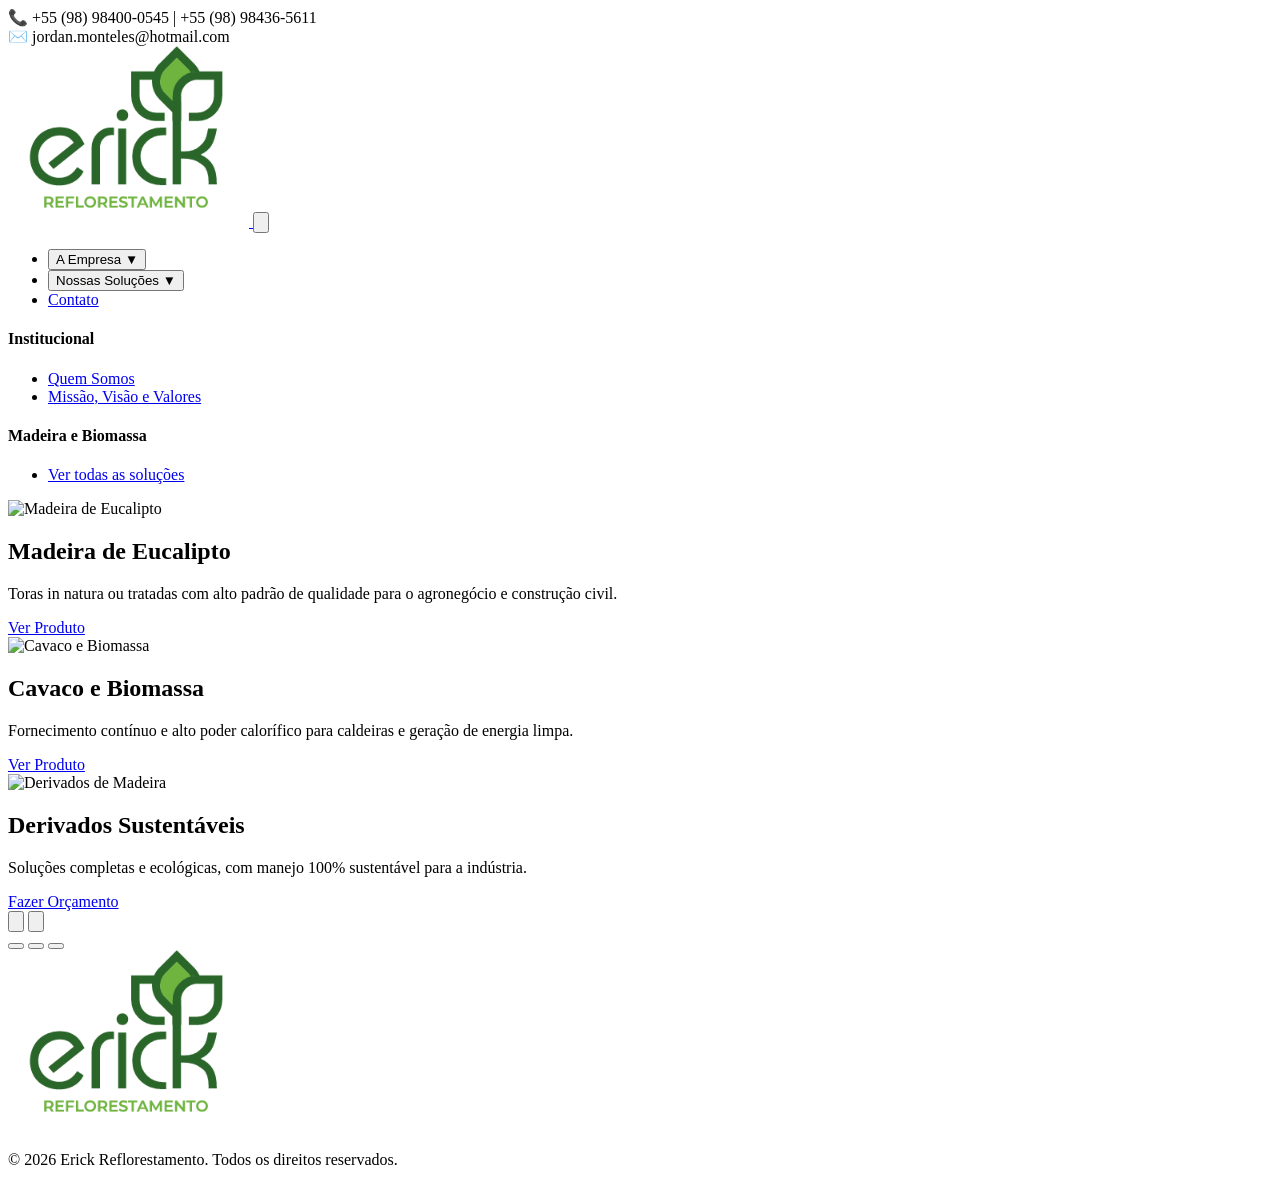
==== index.html @ 0deb80ba "Correçao mobile-first" ====
<!DOCTYPE html>
<html lang="pt-BR">
<head>
    <meta charset="UTF-8">
    <meta name="viewport" content="width=device-width, initial-scale=1.0">
    <title>Início | Erick Reflorestamento</title>
    <script src="https://cdn.tailwindcss.com"></script>
    <script>
        tailwind.config = {
            theme: { extend: { colors: { verde: { escuro: '#2C5E2A', claro: '#6EB936' }, azul: { topo: '#0B1E36' } } } }
        }
    </script>
</head>
<body class="font-sans antialiased text-gray-800 bg-gray-50 overflow-x-hidden">

    <!-- Cabeçalho Fixo no Topo -->
    <header class="sticky top-0 z-50 w-full shadow-md">
        <!-- Topbar Compacta para Mobile -->
        <div class="bg-azul-topo text-white text-xs md:text-sm py-2 px-4 md:px-12 flex flex-col md:flex-row justify-between md:justify-end items-center gap-2 md:gap-4 border-b border-blue-900 md:border-none">
            <div class="flex items-center gap-2"><span>📞 +55 (98) 98400-0545 | +55 (98) 98436-5611</span></div>
            <div class="flex items-center gap-2"><span>✉️ jordan.monteles@hotmail.com</span></div>
        </div>

        <!-- Navbar Principal -->
        <nav class="bg-white relative">
            <div class="container mx-auto px-4 md:px-12 py-3 md:py-4 flex justify-between items-center">
                <a href="index.html">
                    <img src="static/img/WhatsApp Image 2026-08-21 at 15.38.13.jpeg" alt="Logo Erick Reflorestamento" class="h-16 md:h-24 object-contain transition-transform duration-300 hover:scale-105">
                </a>
                <button id="btn-mobile" onclick="toggleMobileMenu()" class="md:hidden text-verde-escuro focus:outline-none">
                    <svg class="w-8 h-8" fill="none" stroke="currentColor" viewBox="0 0 24 24"><path stroke-linecap="round" stroke-linejoin="round" stroke-width="2" d="M4 6h16M4 12h16M4 18h16"></path></svg>
                </button>
                <ul id="nav-links" class="hidden absolute top-full left-0 w-full bg-white shadow-md md:shadow-none md:static md:w-auto md:bg-transparent md:flex flex-col md:flex-row items-start md:items-center space-y-4 md:space-y-0 space-x-0 md:space-x-8 text-gray-700 font-medium text-lg p-6 md:p-0 border-t border-gray-100 md:border-none">
                    <li class="w-full md:w-auto"><button onclick="toggleMenu('menu-empresa')" class="w-full flex justify-between items-center hover:text-verde-claro transition-colors">A Empresa <span class="ml-1 text-xs">▼</span></button></li>
                    <li class="w-full md:w-auto"><button onclick="toggleMenu('menu-solucoes')" class="w-full flex justify-between items-center hover:text-verde-claro transition-colors">Nossas Soluções <span class="ml-1 text-xs">▼</span></button></li>
                    <li class="w-full md:w-auto"><a href="contato.html" class="block w-full hover:text-verde-claro transition-colors">Contato</a></li>
                </ul>
            </div>
            
            <div id="menu-empresa" class="hidden absolute w-full bg-white shadow-lg border-t border-gray-100 left-0">
                <div class="container mx-auto px-6 md:px-12 py-8 grid grid-cols-1 md:grid-cols-2 gap-8">
                    <div>
                        <h4 class="text-verde-claro font-bold mb-4 border-b pb-2">Institucional</h4>
                        <ul class="space-y-2 text-gray-600 text-base">
                            <li><a href="empresa.html#quem-somos" class="hover:text-verde-escuro block py-1">Quem Somos</a></li>
                            <li><a href="empresa.html#missao" class="hover:text-verde-escuro block py-1">Missão, Visão e Valores</a></li>
                        </ul>
                    </div>
                </div>
            </div>
            <div id="menu-solucoes" class="hidden absolute w-full bg-white shadow-lg border-t border-gray-100 left-0">
                <div class="container mx-auto px-6 md:px-12 py-8 grid grid-cols-1 md:grid-cols-2 gap-8">
                    <div>
                        <h4 class="text-verde-claro font-bold mb-4 border-b pb-2">Madeira e Biomassa</h4>
                        <ul class="space-y-2 text-gray-600 text-base">
                            <li><a href="solucoes.html" class="hover:text-verde-escuro block py-1">Ver todas as soluções</a></li>
                        </ul>
                    </div>
                </div>
            </div>
        </nav>
    </header>

    <!-- Banner Carrossel Inicial -->
    <section class="relative w-full h-[65vh] md:h-[600px] overflow-hidden group mt-0">
        <div id="hero-carousel" class="flex w-full h-full transition-transform duration-700 ease-in-out" style="transform: translateX(0%);">
            <div class="w-full h-full flex-shrink-0 relative">
                <img src="https://images.unsplash.com/photo-1513836279014-a89f7a76ae86?q=80&w=688&auto=format&fit=crop&ixlib=rb-4.1.0&ixid=M3wxMjA3fDB8MHxwaG90by1wYWdlfHx8fGVufDB8fHx8fA%3D%3D" alt="Madeira de Eucalipto" class="w-full h-full object-cover">
                <div class="absolute inset-0 bg-black bg-opacity-60 flex flex-col justify-center items-center text-center px-4 md:px-6">
                    <h1 class="text-3xl md:text-6xl font-bold text-white mb-2 md:mb-4 reveal opacity-0 translate-y-10 transition-all duration-1000 ease-out">Madeira de Eucalipto</h1>
                    <p class="text-sm md:text-xl text-gray-200 max-w-2xl mx-auto mb-6 md:mb-8 reveal opacity-0 translate-y-10 transition-all duration-1000 ease-out" style="transition-delay: 200ms;">Toras in natura ou tratadas com alto padrão de qualidade para o agronegócio e construção civil.</p>
                    <a href="solucoes.html" class="bg-verde-claro text-white font-bold py-2.5 px-6 md:py-3 md:px-8 rounded hover:bg-white hover:text-verde-escuro transition-colors duration-300 shadow-lg transform hover:-translate-y-1 text-sm md:text-base">Ver Produto</a>
                </div>
            </div>

            <div class="w-full h-full flex-shrink-0 relative">
                <img src="https://images.unsplash.com/photo-1617460055001-2167c227cb7b?q=80&w=1170&auto=format&fit=crop&ixlib=rb-4.1.0&ixid=M3wxMjA3fDB8MHxwaG90by1wYWdlfHx8fGVufDB8fHx8fA%3D%3D" alt="Cavaco e Biomassa" class="w-full h-full object-cover">
                <div class="absolute inset-0 bg-black bg-opacity-60 flex flex-col justify-center items-center text-center px-4 md:px-6">
                    <h2 class="text-3xl md:text-6xl font-bold text-white mb-2 md:mb-4">Cavaco e Biomassa</h2>
                    <p class="text-sm md:text-xl text-gray-200 max-w-2xl mx-auto mb-6 md:mb-8">Fornecimento contínuo e alto poder calorífico para caldeiras e geração de energia limpa.</p>
                    <a href="solucoes.html" class="bg-verde-claro text-white font-bold py-2.5 px-6 md:py-3 md:px-8 rounded hover:bg-white hover:text-verde-escuro transition-colors duration-300 shadow-lg transform hover:-translate-y-1 text-sm md:text-base">Ver Produto</a>
                </div>
            </div>

            <div class="w-full h-full flex-shrink-0 relative">
                <img src="https://images.unsplash.com/photo-1634672652995-ee7525bce595?q=80&w=1171&auto=format&fit=crop&ixlib=rb-4.1.0&ixid=M3wxMjA3fDB8MHxwaG90by1wYWdlfHx8fGVufDB8fHx8fA%3D%3D" alt="Derivados de Madeira" class="w-full h-full object-cover">
                <div class="absolute inset-0 bg-black bg-opacity-60 flex flex-col justify-center items-center text-center px-4 md:px-6">
                    <h2 class="text-3xl md:text-6xl font-bold text-white mb-2 md:mb-4">Derivados Sustentáveis</h2>
                    <p class="text-sm md:text-xl text-gray-200 max-w-2xl mx-auto mb-6 md:mb-8">Soluções completas e ecológicas, com manejo 100% sustentável para a indústria.</p>
                    <a href="contato.html" class="bg-verde-claro text-white font-bold py-2.5 px-6 md:py-3 md:px-8 rounded hover:bg-white hover:text-verde-escuro transition-colors duration-300 shadow-lg transform hover:-translate-y-1 text-sm md:text-base">Fazer Orçamento</a>
                </div>
            </div>
        </div>

        <button onclick="prevHeroSlide()" class="absolute top-1/2 left-2 md:left-8 -translate-y-1/2 bg-white/20 hover:bg-white/50 text-white p-3 md:p-4 rounded-full transition-all focus:outline-none z-10">
            <svg class="w-6 h-6 md:w-8 md:h-8" fill="none" stroke="currentColor" viewBox="0 0 24 24"><path stroke-linecap="round" stroke-linejoin="round" stroke-width="2" d="M15 19l-7-7 7-7"></path></svg>
        </button>
        <button onclick="nextHeroSlide()" class="absolute top-1/2 right-2 md:right-8 -translate-y-1/2 bg-white/20 hover:bg-white/50 text-white p-3 md:p-4 rounded-full transition-all focus:outline-none z-10">
            <svg class="w-6 h-6 md:w-8 md:h-8" fill="none" stroke="currentColor" viewBox="0 0 24 24"><path stroke-linecap="round" stroke-linejoin="round" stroke-width="2" d="M9 5l7 7-7 7"></path></svg>
        </button>
        
        <div class="absolute bottom-6 md:bottom-8 left-1/2 -translate-x-1/2 flex space-x-3 z-10">
            <button onclick="goToSlide(0)" class="hero-dot w-3 h-3 md:w-4 md:h-4 rounded-full bg-verde-claro transition-all"></button>
            <button onclick="goToSlide(1)" class="hero-dot w-3 h-3 md:w-4 md:h-4 rounded-full bg-white/50 hover:bg-white transition-all"></button>
            <button onclick="goToSlide(2)" class="hero-dot w-3 h-3 md:w-4 md:h-4 rounded-full bg-white/50 hover:bg-white transition-all"></button>
        </div>
    </section>

    <footer class="bg-gray-900 text-white py-8 md:py-12 border-t-4 border-verde-claro">
        <div class="container mx-auto px-6 md:px-12 flex flex-col md:flex-row justify-between items-center gap-6">
            <div class="flex flex-col items-center md:items-start">
                <img src="static/img/WhatsApp Image 2026-08-21 at 15.38.13.jpeg" alt="Logo Erick Reflorestamento" class="h-10 md:h-16 object-contain bg-white p-2 rounded mb-2 md:mb-4">
            </div>
            <div class="text-center md:text-right text-xs md:text-sm text-gray-400">
                <p>&copy; 2026 Erick Reflorestamento. Todos os direitos reservados.</p>
            </div>
        </div>
    </footer>

    <script src="static/js/main.js"></script>
    <script>
        window.addEventListener('load', function() {
            if (!window.location.hash) { window.scrollTo(0, 0); }
        });
    </script>
</body>
</html>
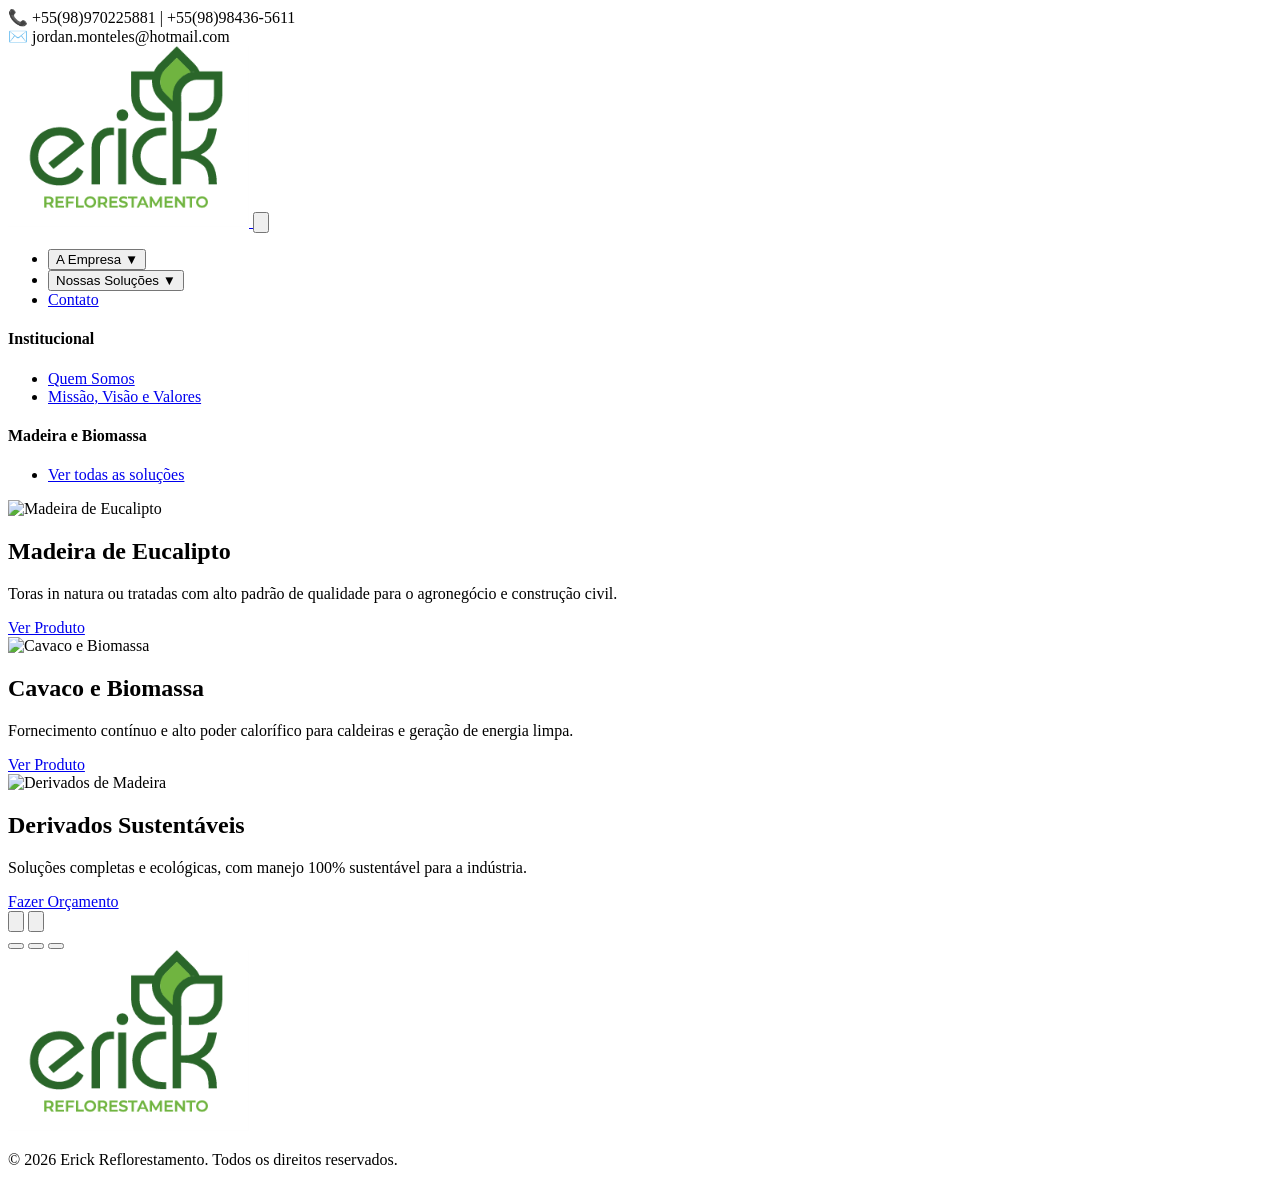
==== commit 1ddae27b: "Modelo final" ====
--- a/index.html
+++ b/index.html
@@ -17,7 +17,7 @@
     <header class="sticky top-0 z-50 w-full shadow-md">
         <!-- Topbar Compacta para Mobile -->
         <div class="bg-azul-topo text-white text-xs md:text-sm py-2 px-4 md:px-12 flex flex-col md:flex-row justify-between md:justify-end items-center gap-2 md:gap-4 border-b border-blue-900 md:border-none">
-            <div class="flex items-center gap-2"><span>📞 +55 (98) 98400-0545 | +55 (98) 98436-5611</span></div>
+            <div class="flex items-center gap-2"><span>📞 +55(98)970225881 | +55(98)98436-5611</span></div>
             <div class="flex items-center gap-2"><span>✉️ jordan.monteles@hotmail.com</span></div>
         </div>
 
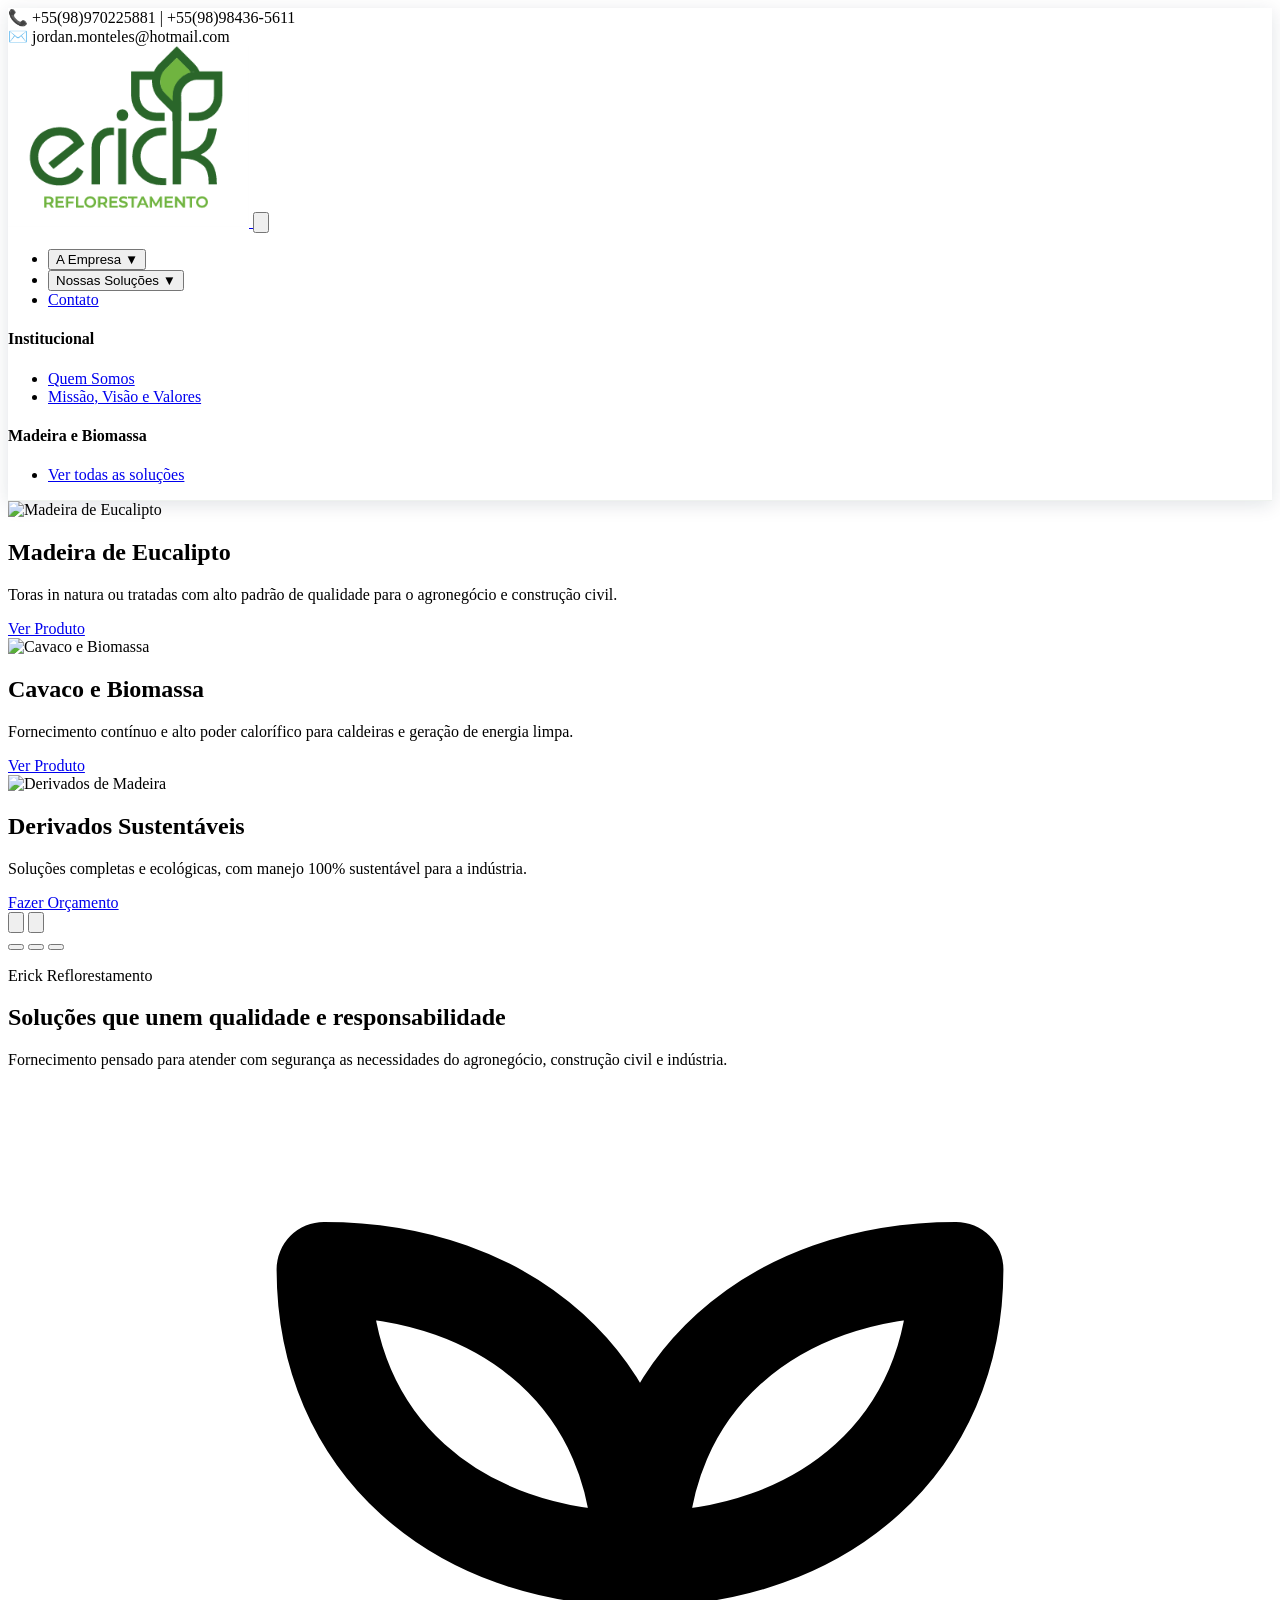
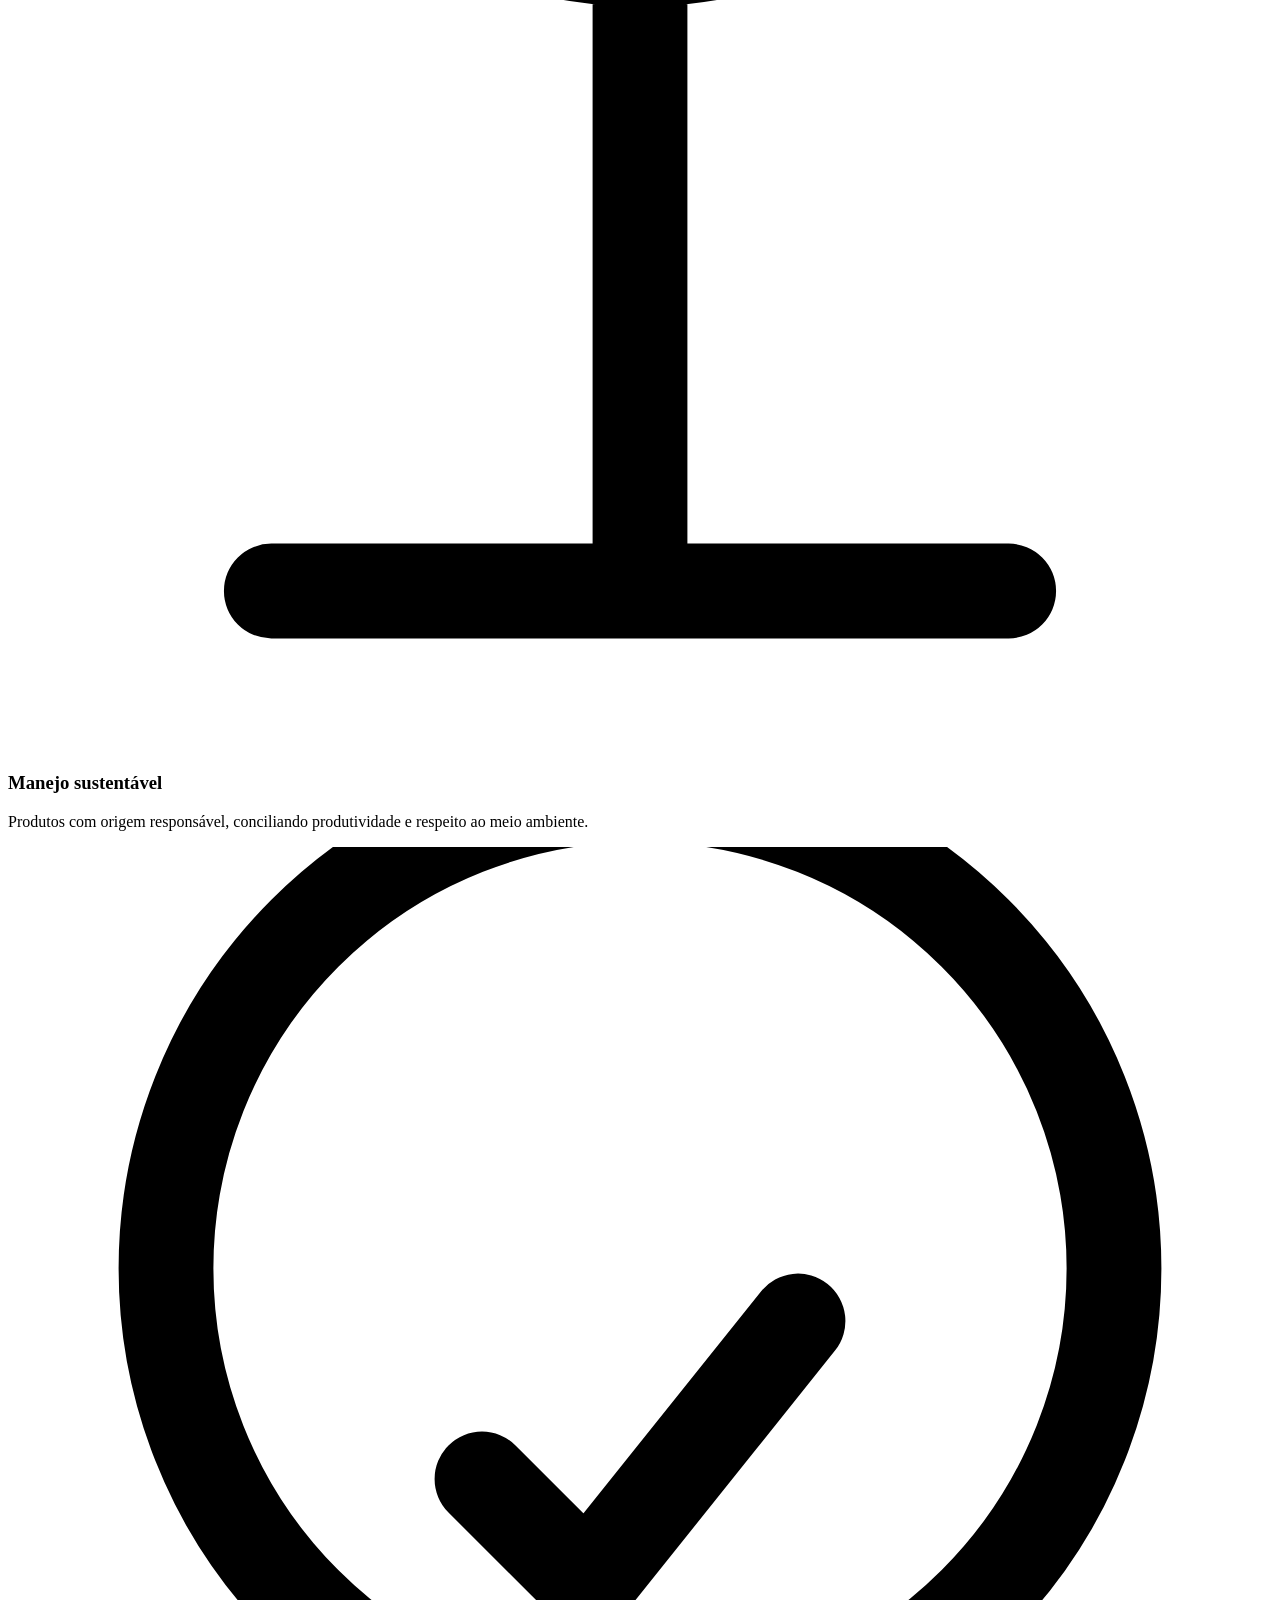
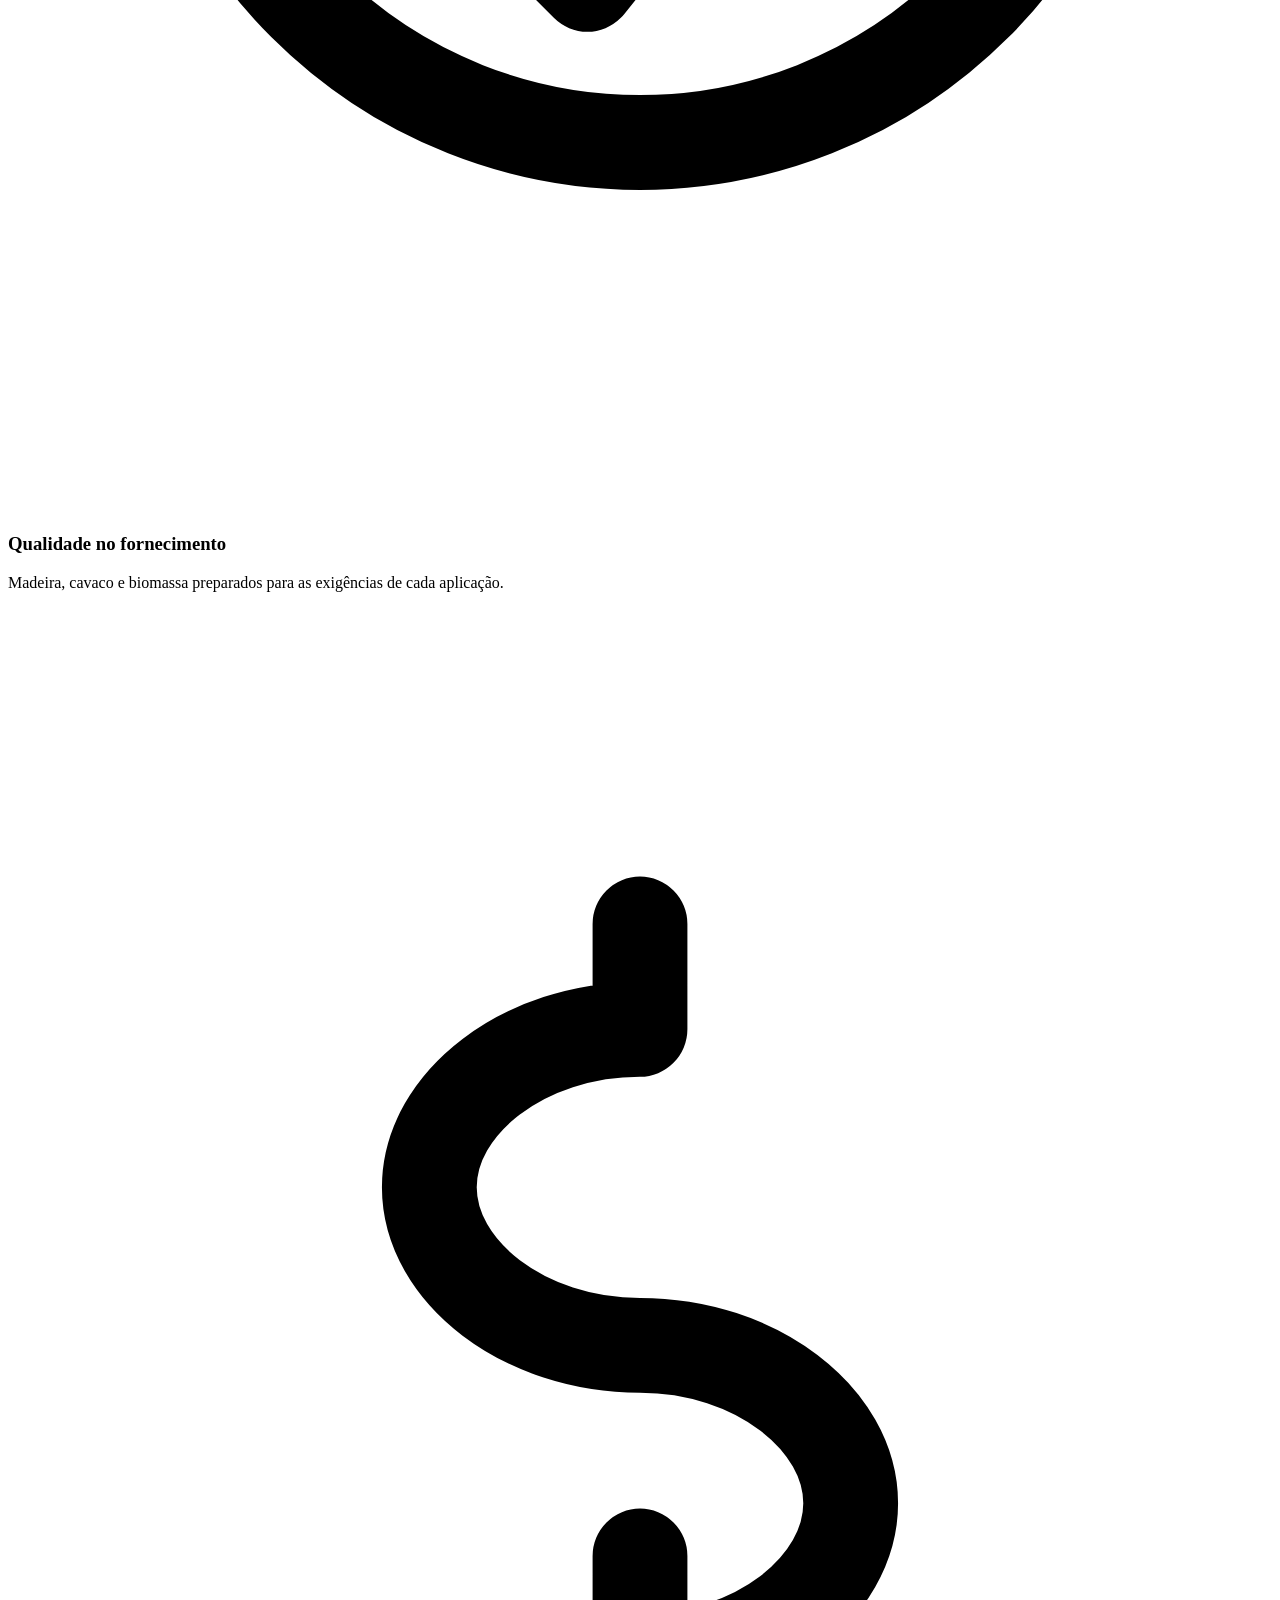
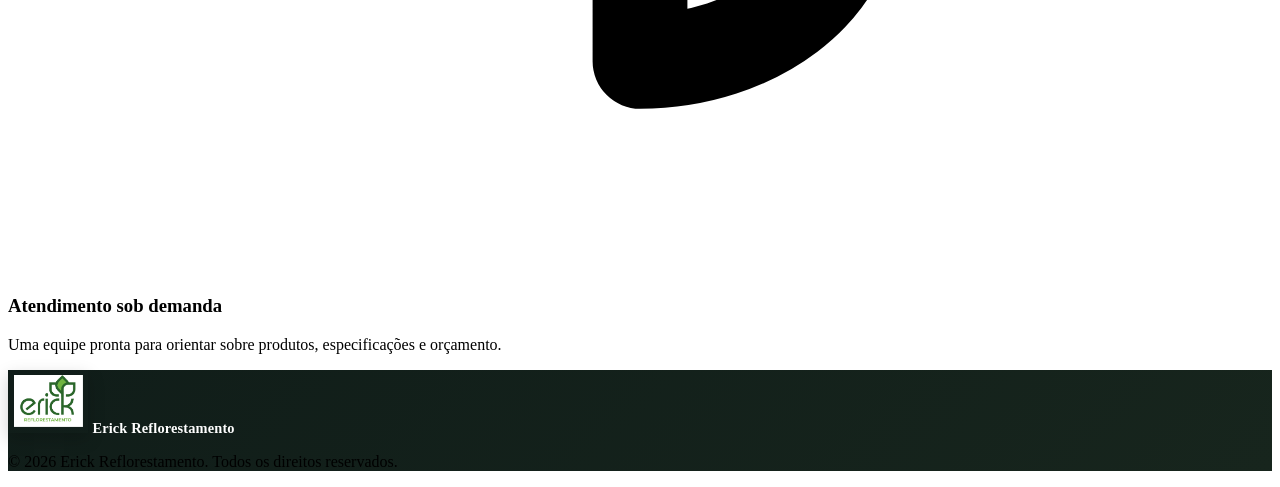
==== commit 865ef4d9: "versão aprimorada" ====
--- a/index.html
+++ b/index.html
@@ -3,6 +3,26 @@
 <head>
     <meta charset="UTF-8">
     <meta name="viewport" content="width=device-width, initial-scale=1.0">
+    <meta name="description" content="Madeira de eucalipto, cavaco e biomassa com manejo sustentável para o agronegócio, construção civil e indústria.">
+    <meta name="robots" content="index, follow">
+    <meta name="theme-color" content="#2C5E2A">
+    <meta property="og:title" content="Erick Reflorestamento">
+    <meta property="og:description" content="Soluções sustentáveis em madeira e biomassa.">
+    <meta property="og:type" content="website">
+    <link rel="icon" href="static/img/favicon.svg" type="image/svg+xml">
+    <link rel="stylesheet" href="static/css/style.css">
+    <link rel="canonical" href="https://erick-reflorestamento-site-eucalipt-jet.vercel.app/">
+    <script type="application/ld+json">
+    {
+      "@context": "https://schema.org",
+      "@type": "Organization",
+      "name": "Erick Reflorestamento",
+      "url": "https://erick-reflorestamento-site-eucalipt-jet.vercel.app/",
+      "logo": "https://erick-reflorestamento-site-eucalipt-jet.vercel.app/static/img/WhatsApp%20Image%202026-08-21%20at%2015.38.13.jpeg",
+      "email": "jordan.monteles@hotmail.com",
+      "description": "Soluções sustentáveis em madeira de eucalipto, cavaco e biomassa para o agronegócio, construção civil e indústria."
+    }
+    </script>
     <title>Início | Erick Reflorestamento</title>
     <script src="https://cdn.tailwindcss.com"></script>
     <script>
@@ -12,6 +32,7 @@
     </script>
 </head>
 <body class="font-sans antialiased text-gray-800 bg-gray-50 overflow-x-hidden">
+    <a class="skip-link" href="#conteudo-principal">Pular para o conteúdo principal</a>
 
     <!-- Cabeçalho Fixo no Topo -->
     <header class="sticky top-0 z-50 w-full shadow-md">
@@ -42,7 +63,7 @@
                     <div>
                         <h4 class="text-verde-claro font-bold mb-4 border-b pb-2">Institucional</h4>
                         <ul class="space-y-2 text-gray-600 text-base">
-                            <li><a href="empresa.html#quem-somos" class="hover:text-verde-escuro block py-1">Quem Somos</a></li>
+                            <li><a href="empresa.html" class="hover:text-verde-escuro block py-1">Quem Somos</a></li>
                             <li><a href="empresa.html#missao" class="hover:text-verde-escuro block py-1">Missão, Visão e Valores</a></li>
                         </ul>
                     </div>
@@ -61,6 +82,7 @@
         </nav>
     </header>
 
+    <main id="conteudo-principal">
     <!-- Banner Carrossel Inicial -->
     <section class="relative w-full h-[65vh] md:h-[600px] overflow-hidden group mt-0">
         <div id="hero-carousel" class="flex w-full h-full transition-transform duration-700 ease-in-out" style="transform: translateX(0%);">
@@ -106,6 +128,40 @@
         </div>
     </section>
 
+    <section class="py-12 md:py-20 bg-white border-b border-gray-100" aria-labelledby="diferenciais-titulo">
+        <div class="container mx-auto px-6 md:px-12">
+            <div class="max-w-2xl mx-auto text-center mb-9 md:mb-12">
+                <p class="text-verde-claro font-bold text-sm uppercase tracking-widest mb-3">Erick Reflorestamento</p>
+                <h2 id="diferenciais-titulo" class="text-2xl md:text-4xl font-bold text-verde-escuro mb-4">Soluções que unem qualidade e responsabilidade</h2>
+                <p class="text-gray-600 text-base md:text-lg">Fornecimento pensado para atender com segurança as necessidades do agronegócio, construção civil e indústria.</p>
+            </div>
+            <div class="grid grid-cols-1 md:grid-cols-3 gap-5 md:gap-7" id="diferenciais">
+                <article class="p-6 md:p-8 rounded-2xl border border-gray-100 bg-gray-50 transition-all duration-300 hover:-translate-y-1 hover:shadow-xl">
+                    <div class="w-12 h-12 rounded-xl bg-verde-claro/15 text-verde-escuro flex items-center justify-center mb-5">
+                        <svg class="w-7 h-7" fill="none" stroke="currentColor" viewBox="0 0 24 24" aria-hidden="true"><path stroke-linecap="round" stroke-linejoin="round" stroke-width="1.8" d="M12 21V9m0 0c-3.5 0-6-2.2-6-5.5C9.5 3.5 12 5.7 12 9Zm0 0c3.5 0 6-2.2 6-5.5C14.5 3.5 12 5.7 12 9ZM5 21h14"/></svg>
+                    </div>
+                    <h3 class="text-xl font-bold text-verde-escuro mb-3">Manejo sustentável</h3>
+                    <p class="text-gray-600 leading-relaxed">Produtos com origem responsável, conciliando produtividade e respeito ao meio ambiente.</p>
+                </article>
+                <article class="p-6 md:p-8 rounded-2xl border border-gray-100 bg-gray-50 transition-all duration-300 hover:-translate-y-1 hover:shadow-xl">
+                    <div class="w-12 h-12 rounded-xl bg-verde-claro/15 text-verde-escuro flex items-center justify-center mb-5">
+                        <svg class="w-7 h-7" fill="none" stroke="currentColor" viewBox="0 0 24 24" aria-hidden="true"><path stroke-linecap="round" stroke-linejoin="round" stroke-width="1.8" d="m9 12 2 2 4-5m6-1a9 9 0 1 1-18 0 9 9 0 0 1 18 0Z"/></svg>
+                    </div>
+                    <h3 class="text-xl font-bold text-verde-escuro mb-3">Qualidade no fornecimento</h3>
+                    <p class="text-gray-600 leading-relaxed">Madeira, cavaco e biomassa preparados para as exigências de cada aplicação.</p>
+                </article>
+                <article class="p-6 md:p-8 rounded-2xl border border-gray-100 bg-gray-50 transition-all duration-300 hover:-translate-y-1 hover:shadow-xl">
+                    <div class="w-12 h-12 rounded-xl bg-verde-claro/15 text-verde-escuro flex items-center justify-center mb-5">
+                        <svg class="w-7 h-7" fill="none" stroke="currentColor" viewBox="0 0 24 24" aria-hidden="true"><path stroke-linecap="round" stroke-linejoin="round" stroke-width="1.8" d="M12 8c-2.2 0-4 1.4-4 3s1.8 3 4 3 4 1.4 4 3-1.8 3-4 3m0-12V6m0 14v-2"/></svg>
+                    </div>
+                    <h3 class="text-xl font-bold text-verde-escuro mb-3">Atendimento sob demanda</h3>
+                    <p class="text-gray-600 leading-relaxed">Uma equipe pronta para orientar sobre produtos, especificações e orçamento.</p>
+                </article>
+            </div>
+        </div>
+    </section>
+    </main>
+
     <footer class="bg-gray-900 text-white py-8 md:py-12 border-t-4 border-verde-claro">
         <div class="container mx-auto px-6 md:px-12 flex flex-col md:flex-row justify-between items-center gap-6">
             <div class="flex flex-col items-center md:items-start">
@@ -124,4 +180,4 @@
         });
     </script>
 </body>
-</html>+</html>
--- a/static/css/style.css
+++ b/static/css/style.css
@@ -0,0 +1,111 @@
+html { scroll-behavior: smooth; }
+
+body { min-width: 320px; }
+
+header {
+  box-shadow: 0 4px 18px rgb(11 30 54 / .12);
+}
+
+header nav {
+  border-bottom: 1px solid rgb(44 94 42 / .08);
+}
+
+main > div.bg-verde-escuro {
+  background-image: linear-gradient(120deg, #173d1d, #2C5E2A 58%, #3b762f);
+}
+
+#produtos .flex.flex-col.bg-gray-50,
+#missao .bg-white {
+  border-color: rgb(44 94 42 / .12);
+  border-radius: 1rem;
+  box-shadow: 0 10px 28px rgb(11 30 54 / .07);
+}
+
+#produtos .flex.flex-col.bg-gray-50:hover {
+  border-color: rgb(110 185 54 / .6);
+}
+
+#produtos img {
+  filter: saturate(.9) contrast(1.04);
+}
+
+form {
+  border-top: 4px solid #6EB936;
+}
+
+input, select, textarea {
+  background-color: #fff;
+}
+
+input::placeholder, textarea::placeholder {
+  color: #8a948c;
+}
+
+button, a {
+  -webkit-tap-highlight-color: transparent;
+}
+
+footer {
+  background-image: linear-gradient(135deg, #101d19, #17251d);
+}
+
+footer .container {
+  min-height: 5.5rem;
+}
+
+footer .flex > div:first-child {
+  position: relative;
+  flex-direction: row;
+  align-items: center;
+  gap: .75rem;
+}
+
+footer .flex > div:first-child::after {
+  content: "Erick Reflorestamento";
+  color: #fff;
+  font-size: .9rem;
+  font-weight: 700;
+  letter-spacing: .01em;
+}
+
+footer img {
+  height: 2.75rem !important;
+  margin-bottom: 0 !important;
+  padding: .35rem !important;
+  box-shadow: 0 6px 16px rgb(0 0 0 / .18);
+}
+
+@media (min-width: 768px) {
+  footer .container { min-height: 6rem; }
+  footer img { height: 3.25rem !important; }
+}
+
+:focus-visible {
+  outline: 3px solid #6EB936;
+  outline-offset: 3px;
+}
+
+.skip-link {
+  position: absolute;
+  z-index: 100;
+  top: -4rem;
+  left: 1rem;
+  padding: .75rem 1rem;
+  border-radius: 0 0 .5rem .5rem;
+  background: #fff;
+  color: #2C5E2A;
+  font-weight: 700;
+  box-shadow: 0 6px 18px rgb(0 0 0 / .18);
+}
+
+.skip-link:focus { top: 0; }
+
+.hero-dot[aria-current="true"] { transform: scale(1.15); }
+
+@media (prefers-reduced-motion: reduce) {
+  *, *::before, *::after {
+    scroll-behavior: auto !important;
+    transition-duration: .01ms !important;
+    animation-duration: .01ms !important;
+  }
+}
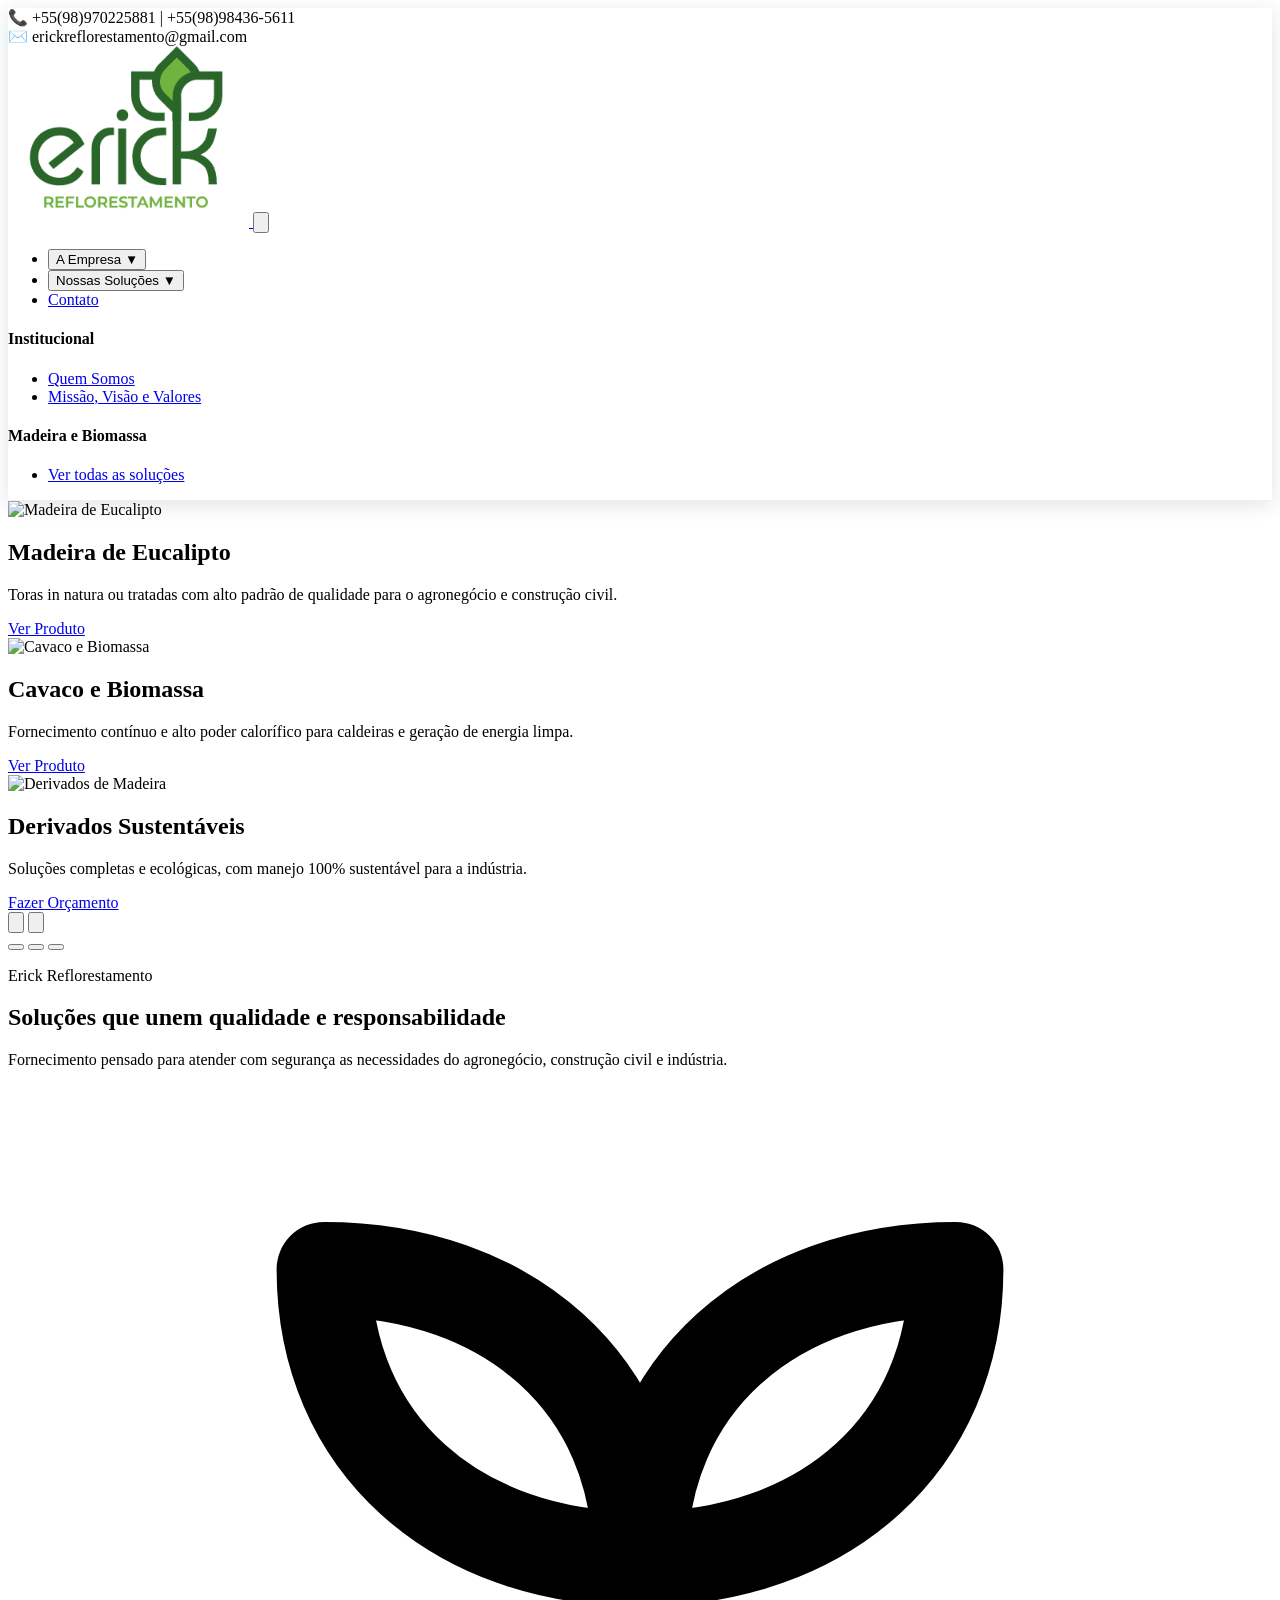
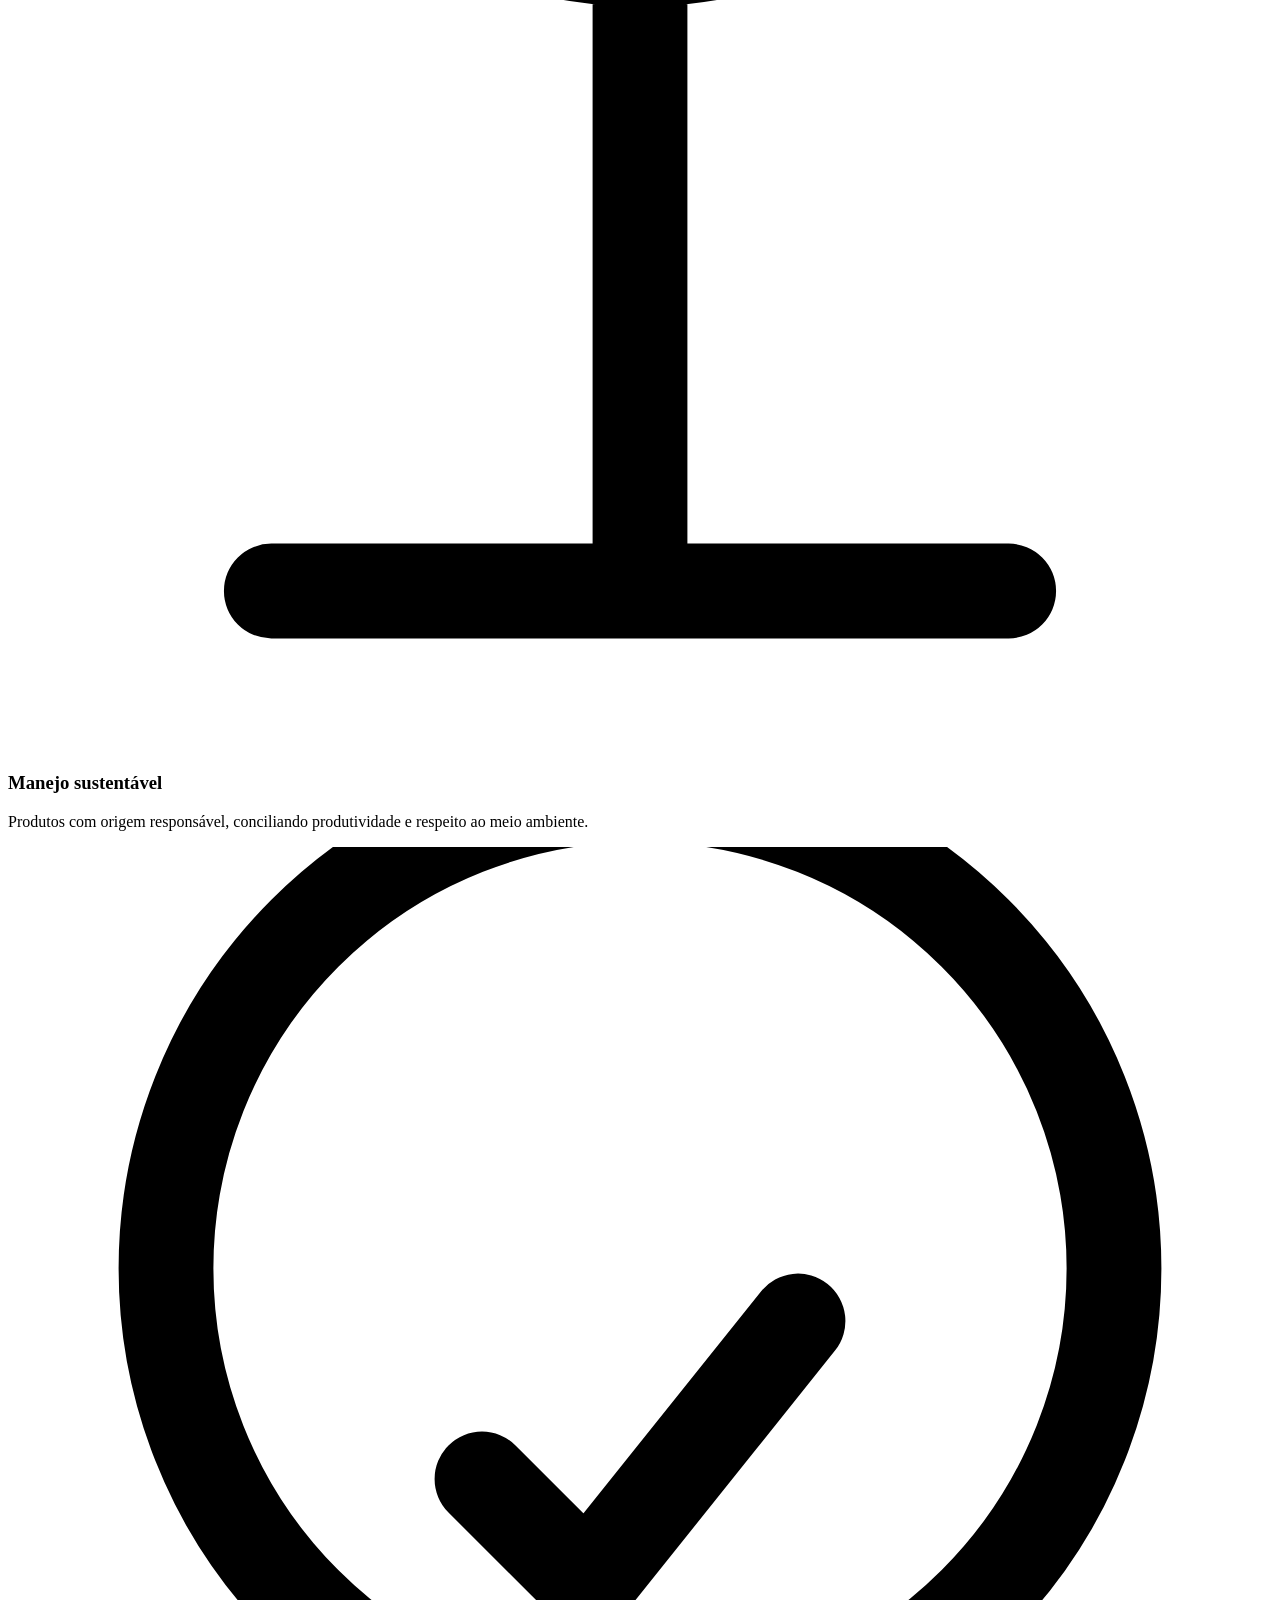
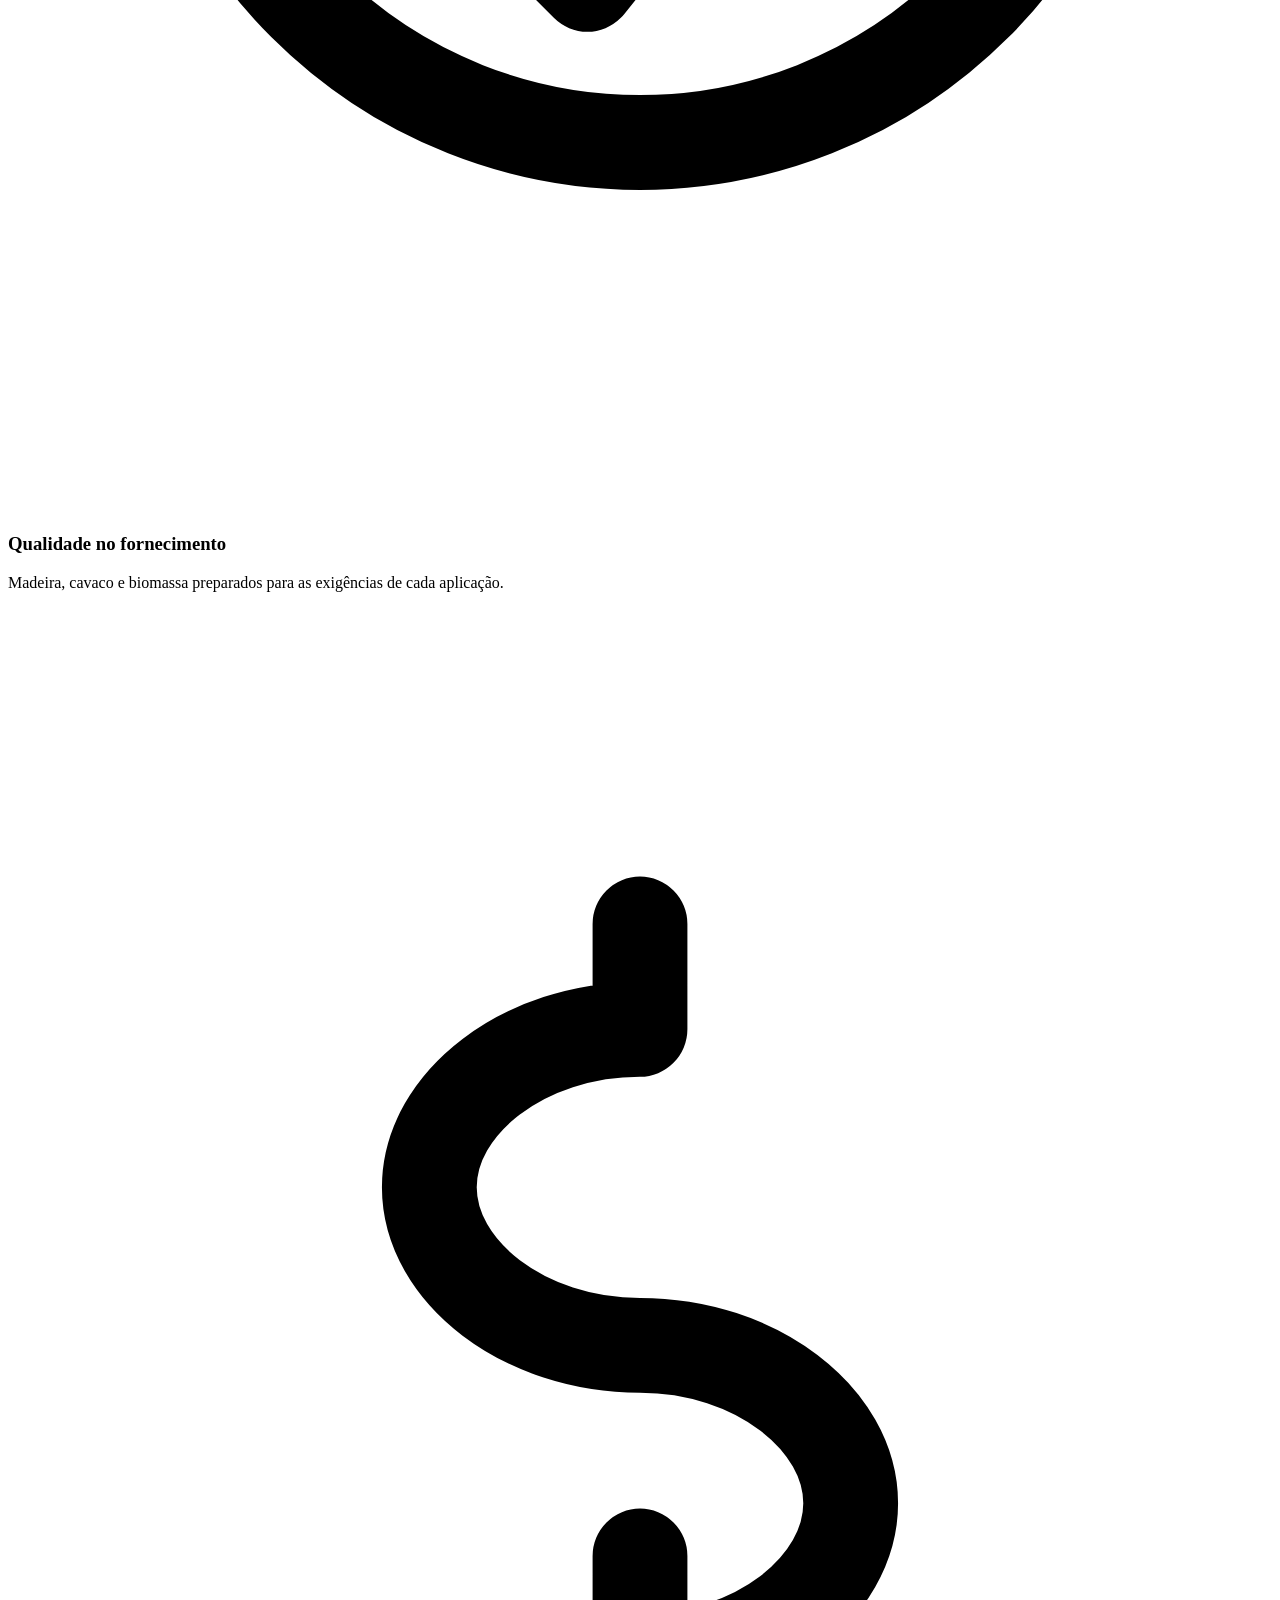
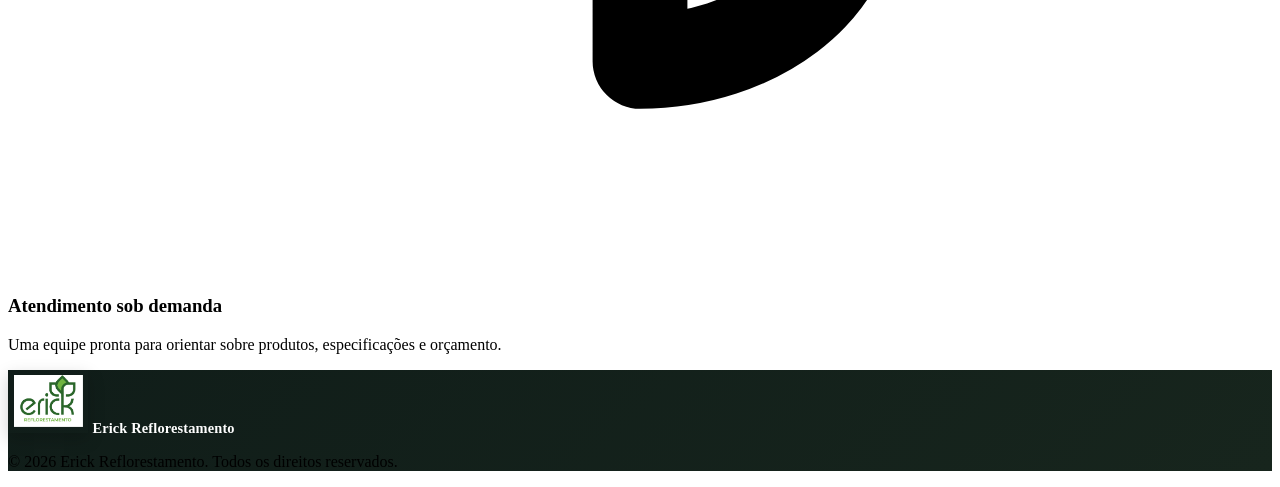
==== commit b91eb17a: "Alteracao email" ====
--- a/index.html
+++ b/index.html
@@ -9,18 +9,18 @@
     <meta property="og:title" content="Erick Reflorestamento">
     <meta property="og:description" content="Soluções sustentáveis em madeira e biomassa.">
     <meta property="og:type" content="website">
-    <link rel="icon" href="static/img/favicon.svg" type="image/svg+xml">
+    <link rel="icon" href="/static/img/favicon.png" type="image/png" sizes="144x144">
     <link rel="stylesheet" href="static/css/style.css">
-    <link rel="canonical" href="https://erick-reflorestamento-site-eucalipt-jet.vercel.app/">
+    <link rel="canonical" href="https://erickreflorestamento.com.br/">
     <script type="application/ld+json">
     {
-      "@context": "https://schema.org",
-      "@type": "Organization",
-      "name": "Erick Reflorestamento",
-      "url": "https://erick-reflorestamento-site-eucalipt-jet.vercel.app/",
-      "logo": "https://erick-reflorestamento-site-eucalipt-jet.vercel.app/static/img/WhatsApp%20Image%202026-08-21%20at%2015.38.13.jpeg",
-      "email": "jordan.monteles@hotmail.com",
-      "description": "Soluções sustentáveis em madeira de eucalipto, cavaco e biomassa para o agronegócio, construção civil e indústria."
+        "@context": "https://schema.org",
+        "@type": "Organization",
+        "name": "Erick Reflorestamento",
+        "url": "https://erickreflorestamento.com.br/",
+        "logo": "https://erickreflorestamento.com.br/static/img/WhatsApp%20Image%202026-08-21%20at%2015.38.13.jpeg",
+        "email": "erickreflorestamento@gmail.com",
+        "description": "Soluções sustentáveis em madeira de eucalipto, cavaco e biomassa para o agronegócio, construção civil e indústria."
     }
     </script>
     <title>Início | Erick Reflorestamento</title>
@@ -39,13 +39,13 @@
         <!-- Topbar Compacta para Mobile -->
         <div class="bg-azul-topo text-white text-xs md:text-sm py-2 px-4 md:px-12 flex flex-col md:flex-row justify-between md:justify-end items-center gap-2 md:gap-4 border-b border-blue-900 md:border-none">
             <div class="flex items-center gap-2"><span>📞 +55(98)970225881 | +55(98)98436-5611</span></div>
-            <div class="flex items-center gap-2"><span>✉️ jordan.monteles@hotmail.com</span></div>
+            <div class="flex items-center gap-2"><span>✉️ erickreflorestamento@gmail.com</span></div>
         </div>
 
         <!-- Navbar Principal -->
         <nav class="bg-white relative">
             <div class="container mx-auto px-4 md:px-12 py-3 md:py-4 flex justify-between items-center">
-                <a href="index.html">
+                <a href="/">
                     <img src="static/img/WhatsApp Image 2026-08-21 at 15.38.13.jpeg" alt="Logo Erick Reflorestamento" class="h-16 md:h-24 object-contain transition-transform duration-300 hover:scale-105">
                 </a>
                 <button id="btn-mobile" onclick="toggleMobileMenu()" class="md:hidden text-verde-escuro focus:outline-none">
